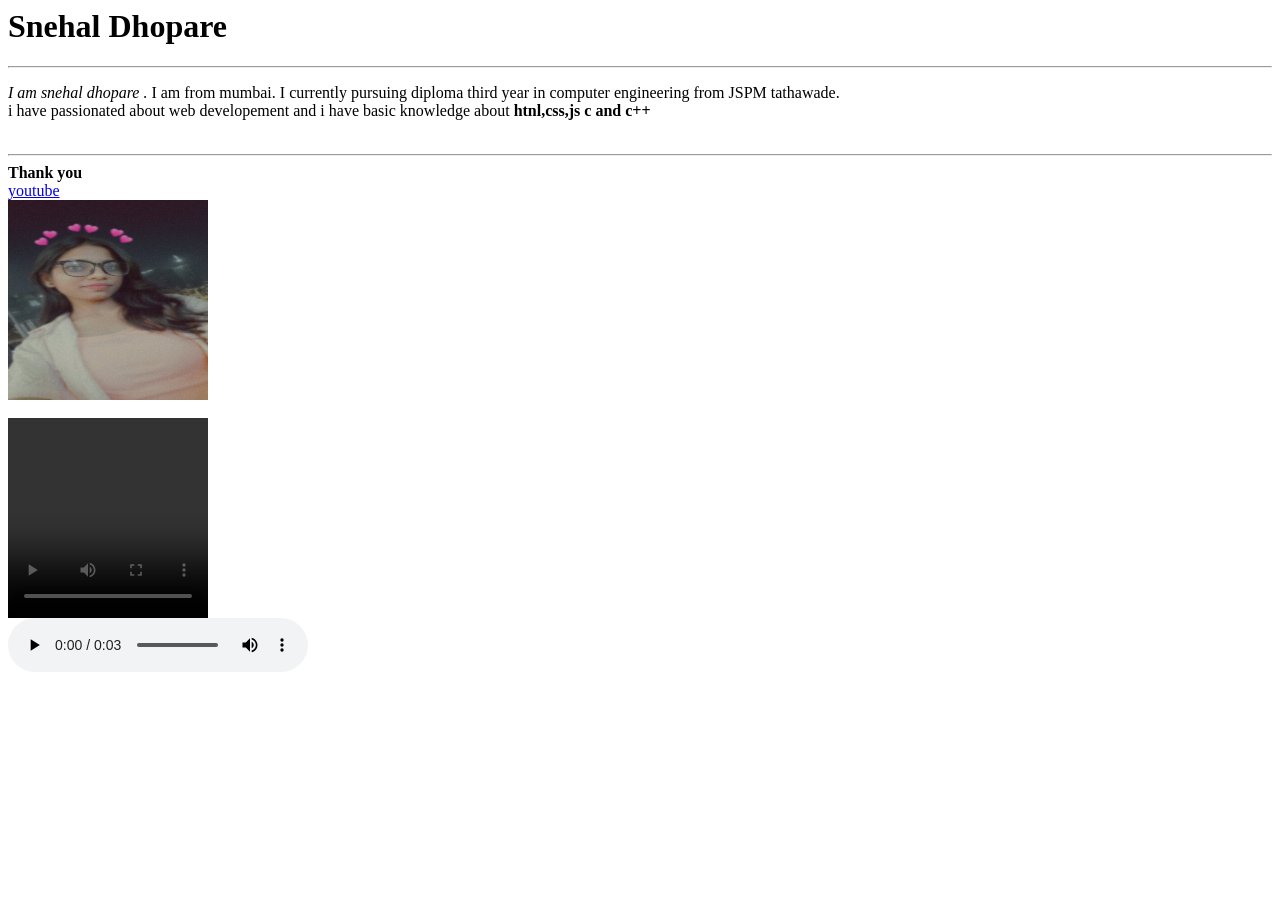
==== my_self.html @ 187c4410 "first commit" ====
<html>
<head>
    <title> About My Self</title>
</head>
<body>
    <h1> Snehal Dhopare</h1>
    <hr>
    <p> <em>I am snehal dhopare .</em>   I am from mumbai. I currently pursuing diploma  third year in computer engineering from JSPM tathawade.<br>
        i have passionated about web developement and i have basic knowledge about <strong>htnl,css,js 
            c and c++</strong><br> <br><hr>
            <b> Thank you</b><br>
            <a href="https://www.youtube.com"> youtube</a><br>
            <img src="snehal.jpeg " alt="error" width="200px" height="200px"/><br><br>
            <video src="video.mp4"  width="200px" height="200px" controls autoplay></video><br>
            <audio src="hello.mp3" controls ></audio>

        </body>
</html>
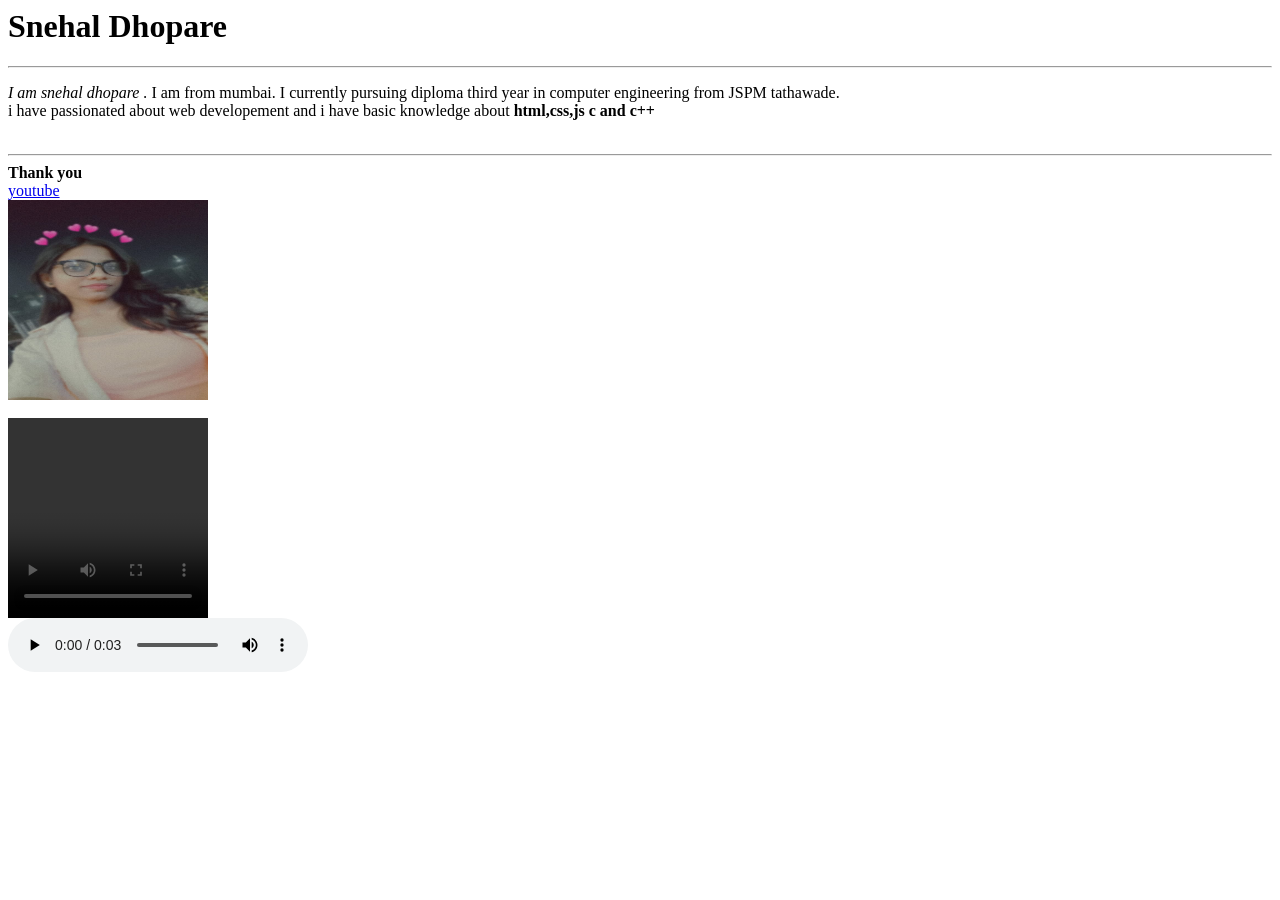
==== commit bd51bc87: "first commit" ====
--- a/my_self.html
+++ b/my_self.html
@@ -6,7 +6,7 @@
     <h1> Snehal Dhopare</h1>
     <hr>
     <p> <em>I am snehal dhopare .</em>   I am from mumbai. I currently pursuing diploma  third year in computer engineering from JSPM tathawade.<br>
-        i have passionated about web developement and i have basic knowledge about <strong>htnl,css,js 
+        i have passionated about web developement and i have basic knowledge about <strong>html,css,js 
             c and c++</strong><br> <br><hr>
             <b> Thank you</b><br>
             <a href="https://www.youtube.com"> youtube</a><br>
